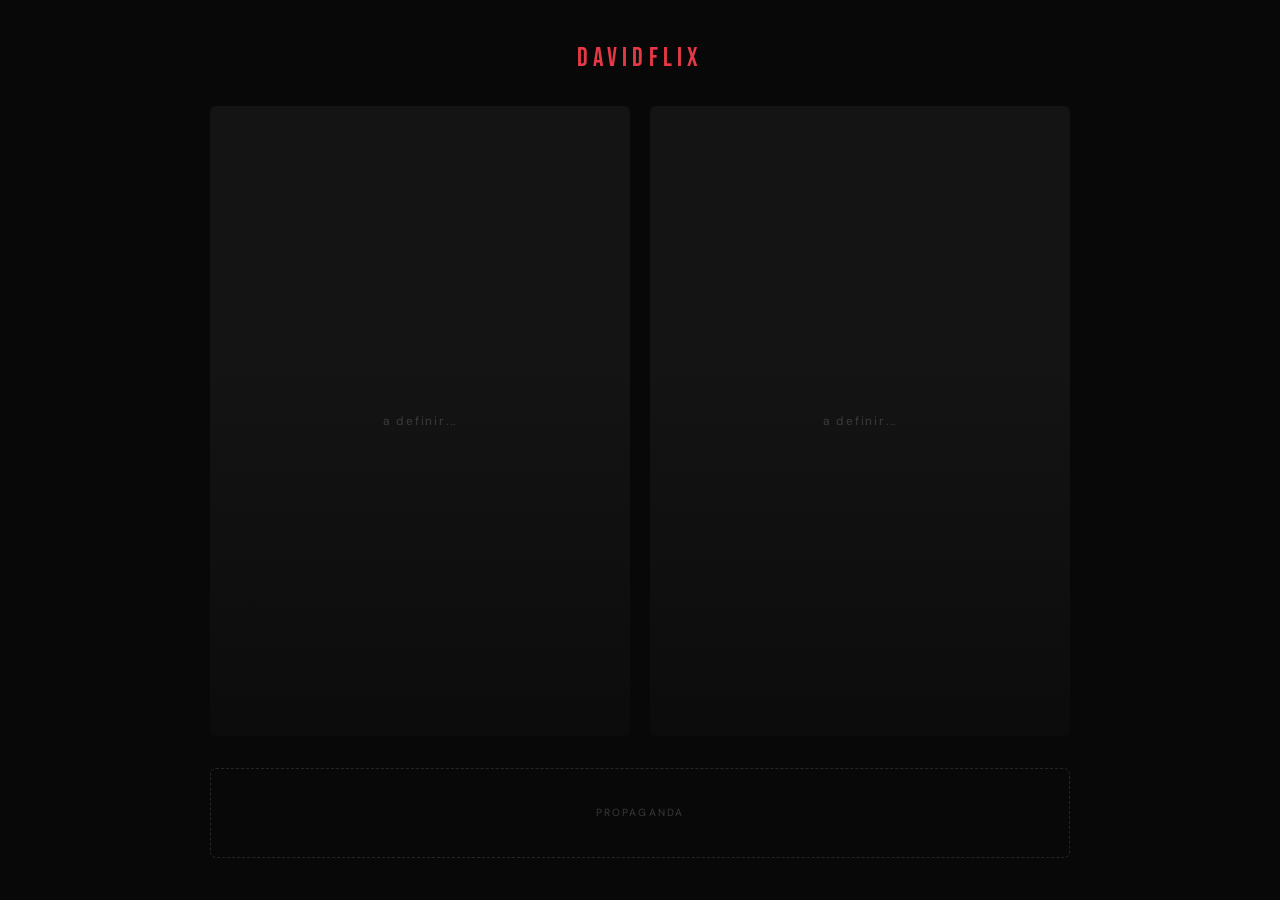
==== pages/home.html @ cf081e01 "first commit" ====
<!DOCTYPE html>
<html lang="pt-BR">
<head>
  <meta charset="UTF-8">
  <meta name="viewport" content="width=device-width, initial-scale=1.0">
  <title>VORTEX</title>
  <link href="https://fonts.googleapis.com/css2?family=Bebas+Neue&family=DM+Sans:wght@300;400;500&display=swap" rel="stylesheet">
  <link rel="stylesheet" href="../styles/home.css">
</head>
<body>

  <div class="logo">DAVIDFLIX</div>

  <div class="cards">

    <!-- Troque o href pelo link da série 1 -->
    <a class="card" href="https://seu-link-aqui.com/serie1" target="_blank">
      <div class="card-placeholder">a definir...</div>
      <div class="card-overlay"></div>
      <div class="play-btn"><div class="play-icon"></div></div>
    </a>

    <!-- Troque o href pelo link da série 2 -->
    <a class="card" href="https://seu-link-aqui.com/serie2" target="_blank">
      <div class="card-placeholder">a definir...</div>
      <div class="card-overlay"></div>
      <div class="play-btn"><div class="play-icon"></div></div>
    </a>

  </div>

  <!-- Espaço de propaganda — substitua o conteúdo interno pelo seu anúncio -->
  <div class="ad-space">
    <span class="ad-label">Propaganda</span>
  </div>

  <script src="../js/home.js"></script>
</body>
</html>
---- styles/home.css ----
*, *::before, *::after { margin: 0; padding: 0; box-sizing: border-box; }

body {
  background: #080808;
  color: #f0eff4;
  font-family: 'DM Sans', sans-serif;
  min-height: 100vh;
  display: flex;
  flex-direction: column;
  align-items: center;
  justify-content: center;
  padding: 2rem;
  gap: 2rem;
}

.logo {
  font-family: 'Bebas Neue', sans-serif;
  font-size: 1.6rem;
  letter-spacing: 0.2em;
  color: #e63946;
  animation: fadeUp 0.5s ease both;
}

.cards {
  display: grid;
  grid-template-columns: repeat(2, 1fr);
  gap: 1.25rem;
  width: 100%;
  max-width: 860px;
  animation: fadeUp 0.5s ease 0.1s both;
}

.card {
  position: relative;
  aspect-ratio: 2/3;
  overflow: hidden;
  border-radius: 6px;
  background: #141414;
  display: block;
  text-decoration: none;
}

.card-placeholder {
  position: absolute;
  inset: 0;
  display: flex;
  align-items: center;
  justify-content: center;
  font-size: 0.75rem;
  letter-spacing: 0.15em;
  color: rgba(255, 255, 255, 0.2);
}

.card-overlay {
  position: absolute;
  inset: 0;
  background: linear-gradient(to top, rgba(8, 8, 8, 0.7) 0%, transparent 60%);
  transition: background 0.3s;
}

.card:hover .card-overlay {
  background: linear-gradient(to top, rgba(8, 8, 8, 0.85) 0%, rgba(8, 8, 8, 0.1) 60%);
}

.play-btn {
  position: absolute;
  top: 50%;
  left: 50%;
  transform: translate(-50%, -50%) scale(0.85);
  width: 48px;
  height: 48px;
  background: rgba(230, 57, 70, 0.9);
  border-radius: 50%;
  display: flex;
  align-items: center;
  justify-content: center;
  opacity: 0;
  transition: opacity 0.25s, transform 0.25s;
}

.card:hover .play-btn {
  opacity: 1;
  transform: translate(-50%, -50%) scale(1);
}

.play-icon {
  width: 0;
  height: 0;
  border-style: solid;
  border-width: 8px 0 8px 16px;
  border-color: transparent transparent transparent #fff;
  margin-left: 3px;
}

/* AD SPACE */
.ad-space {
  width: 100%;
  max-width: 860px;
  height: 90px;
  border: 1px dashed rgba(255, 255, 255, 0.12);
  border-radius: 6px;
  display: flex;
  align-items: center;
  justify-content: center;
  animation: fadeUp 0.5s ease 0.2s both;
}

.ad-label {
  font-size: 0.65rem;
  text-transform: uppercase;
  letter-spacing: 0.2em;
  color: rgba(255, 255, 255, 0.2);
}

@keyframes fadeUp {
  from { opacity: 0; transform: translateY(20px); }
  to   { opacity: 1; transform: translateY(0); }
}
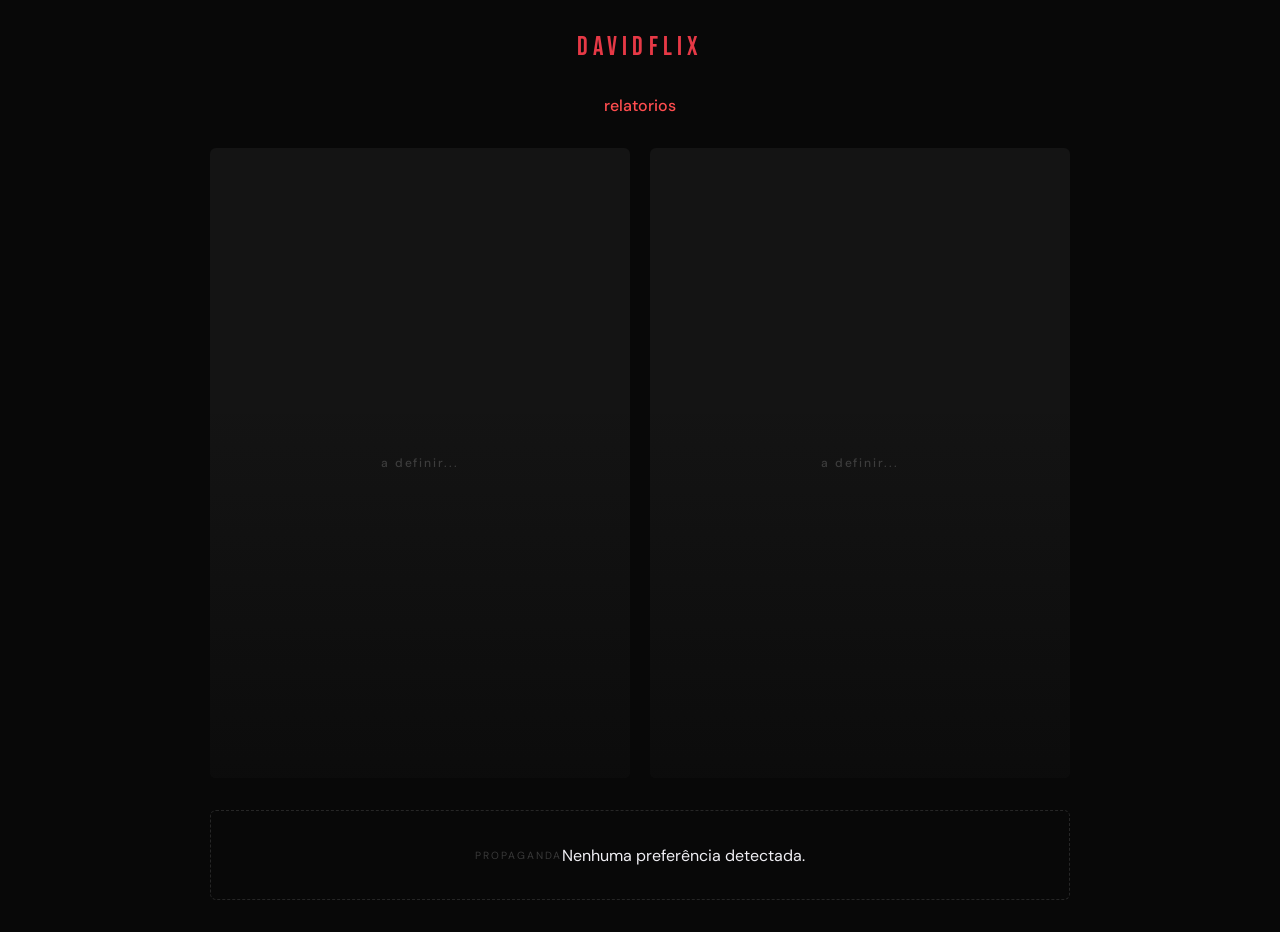
==== commit dd42c455: "adding relatorios" ====
--- a/pages/home.html
+++ b/pages/home.html
@@ -3,24 +3,26 @@
 <head>
   <meta charset="UTF-8">
   <meta name="viewport" content="width=device-width, initial-scale=1.0">
-  <title>VORTEX</title>
+  <title>DAVIDFLIX</title>
   <link href="https://fonts.googleapis.com/css2?family=Bebas+Neue&family=DM+Sans:wght@300;400;500&display=swap" rel="stylesheet">
   <link rel="stylesheet" href="../styles/home.css">
 </head>
 <body>
 
   <div class="logo">DAVIDFLIX</div>
+  
+  <header>
+    <a href="relatorios.html">relatorios</a>
+  </header>
 
   <div class="cards">
 
-    <!-- Troque o href pelo link da série 1 -->
     <a class="card" href="https://seu-link-aqui.com/serie1" target="_blank">
       <div class="card-placeholder">a definir...</div>
       <div class="card-overlay"></div>
       <div class="play-btn"><div class="play-icon"></div></div>
     </a>
 
-    <!-- Troque o href pelo link da série 2 -->
     <a class="card" href="https://seu-link-aqui.com/serie2" target="_blank">
       <div class="card-placeholder">a definir...</div>
       <div class="card-overlay"></div>
@@ -29,7 +31,6 @@
 
   </div>
 
-  <!-- Espaço de propaganda — substitua o conteúdo interno pelo seu anúncio -->
   <div class="ad-space">
     <span class="ad-label">Propaganda</span>
   </div>
--- a/styles/home.css
+++ b/styles/home.css
@@ -115,4 +115,47 @@
 @keyframes fadeUp {
   from { opacity: 0; transform: translateY(20px); }
   to   { opacity: 1; transform: translateY(0); }
-}+}
+.ad-content {
+  display: flex;
+  flex-direction: column;
+  align-items: center;
+  gap: 8px;
+  padding: 16px;
+  text-align: center;
+}
+
+.ad-content h2 {
+  font-family: 'Bebas Neue', sans-serif;
+  font-size: 1.6rem;
+  margin: 0;
+}
+
+.ad-content p {
+  font-family: 'DM Sans', sans-serif;
+  font-size: 0.95rem;
+  margin: 0;
+}
+
+.ad-btn {
+  margin-top: 8px;
+  padding: 10px 24px;
+  background: #e50914;
+  color: #fff;
+  font-family: 'DM Sans', sans-serif;
+  font-weight: 500;
+  border-radius: 4px;
+  text-decoration: none;
+  transition: background 0.2s;
+}
+
+.ad-btn:hover {
+  background: #b20710;
+}
+
+a {
+  color: #ff4d4f;
+  text-decoration: none;
+  font-weight: 500;
+  transition: all 0.3s ease;
+}
